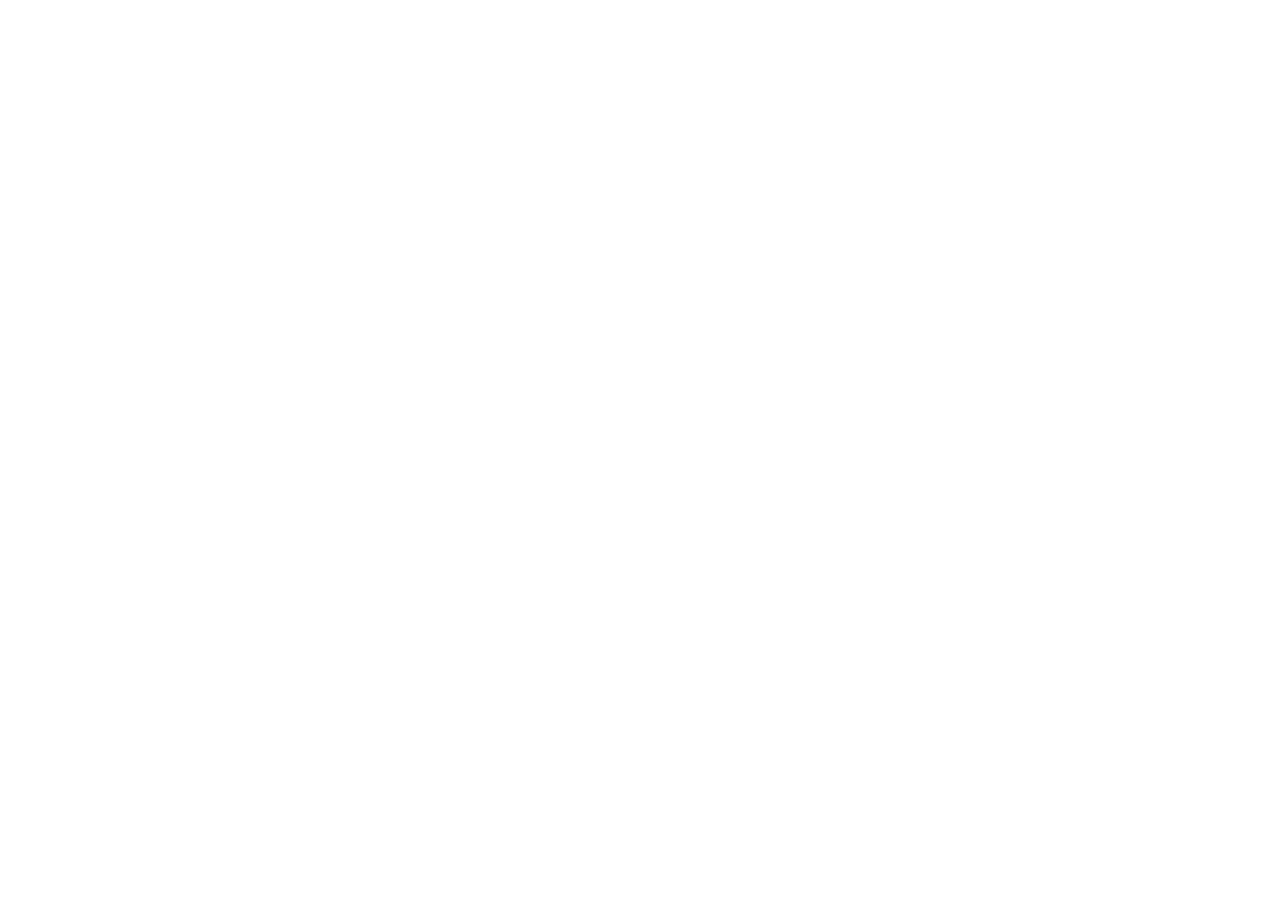
==== pages/profile.html @ 40737ba1 "styling with images" ====
<!DOCTYPE html>
<html lang="en">
<head>
    <meta charset="UTF-8">
    <meta name="viewport" content="width=device-width, initial-scale=1.0">
    <title>Profile</title>
</head>
<body>
    
</body>
</html>
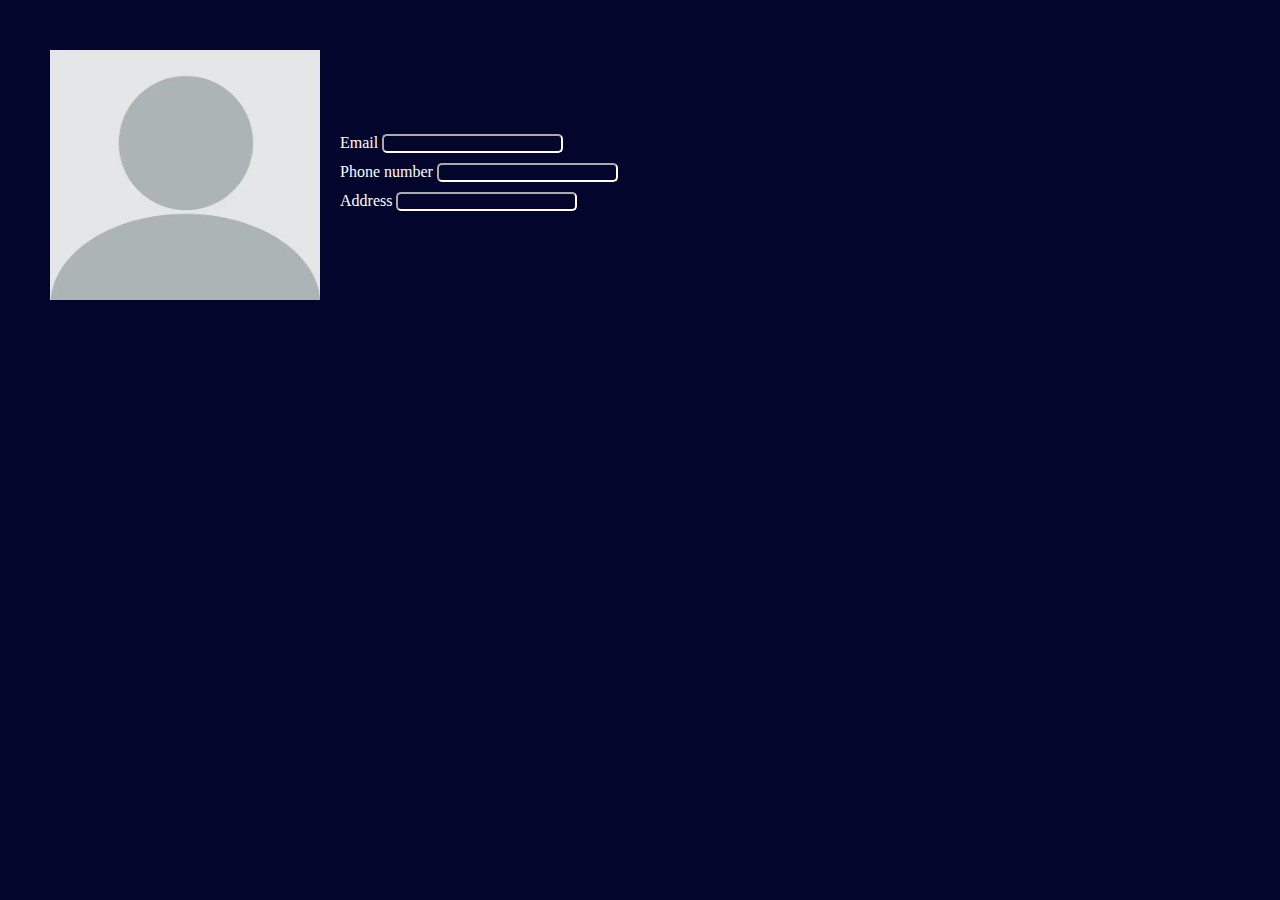
==== commit 0cc6dbff: "creating pages" ====
--- a/pages/profile.html
+++ b/pages/profile.html
@@ -4,8 +4,23 @@
     <meta charset="UTF-8">
     <meta name="viewport" content="width=device-width, initial-scale=1.0">
     <title>Profile</title>
+    <link rel="stylesheet" href="/styles/profile.css">
 </head>
 <body>
+    <div class="profile">
+        <div>
+            <img src="/styles/Assets/profile.webp" alt="profile image">
+        </div>
+        <div>
+            <p> Email <input> </p>
+            <p> Phone number <input> </p>
+            <p> Address <input> </p>
+
+            
+
+        </div>
+
+    </div>
     
 </body>
 </html>--- a/styles/profile.css
+++ b/styles/profile.css
@@ -0,0 +1,33 @@
+*{
+    margin: 0;
+    padding: 0;
+    box-sizing: border-box;
+    background-color: rgb(4, 5, 45);
+}
+
+
+.profile{
+    display: flex;
+    align-items: center;
+    color: white;
+    padding:30px;
+   
+    
+    
+}
+
+.profile img{
+    width: 270px;
+    height: 250px;
+    margin: 20px;
+}
+input{
+    color:rgb(238, 231, 230);
+    border-color:white;
+    border-radius: 5px;
+}
+
+.profile p{
+ padding-bottom: 10px;
+}
+
